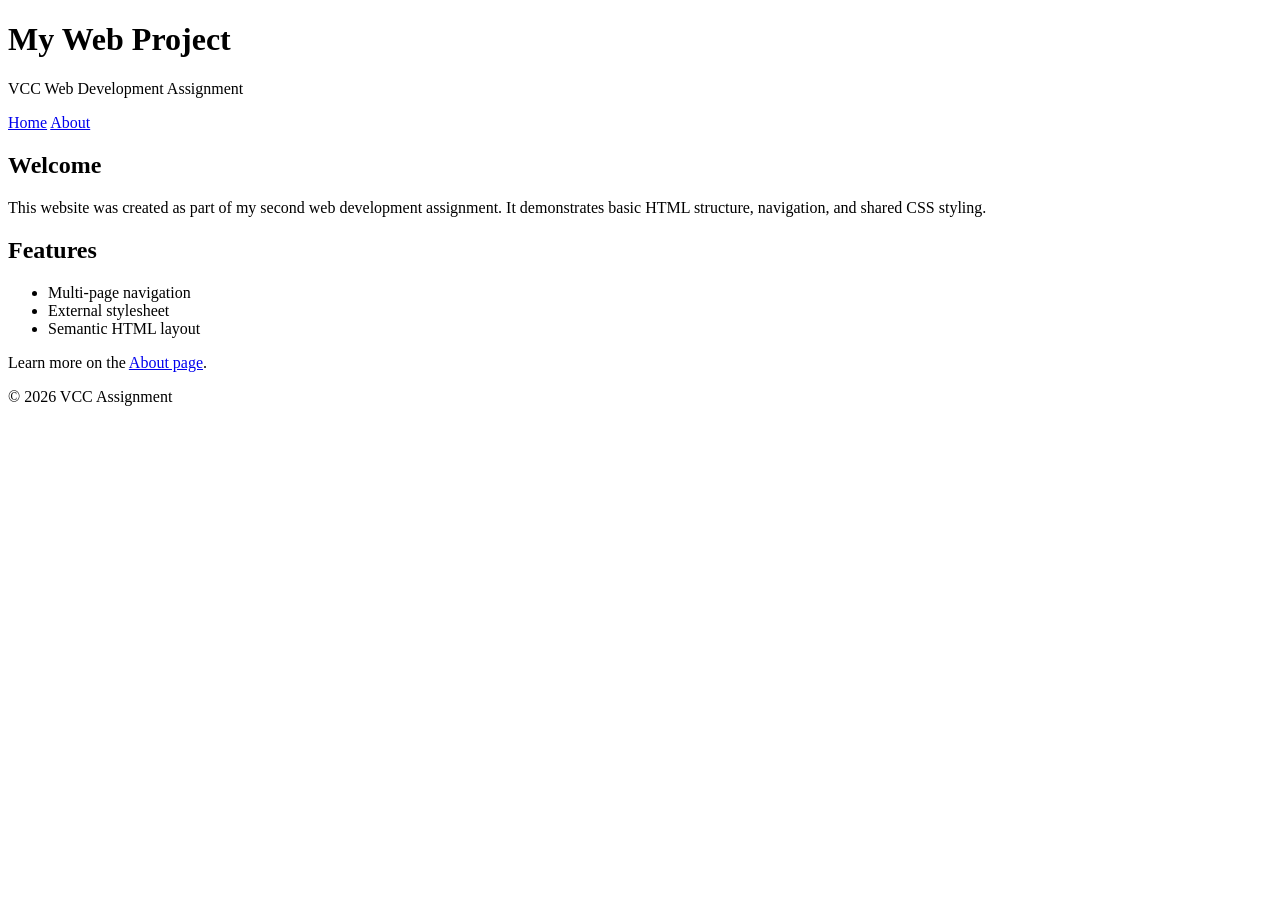
==== index.html @ 8854c9e5 "Add index page" ====
<!DOCTYPE html>
<html lang="en">
<head>
  <meta charset="UTF-8">
  <meta name="viewport" content="width=device-width, initial-scale=1.0">
  <title>Home</title>

  <!-- Link to shared stylesheet -->
  <link rel="stylesheet" href="style.css">
</head>

<body>

  <header>
    <h1>My Web Project</h1>
    <p>VCC Web Development Assignment</p>
  </header>

  <nav>
    <a href="index.html">Home</a>
    <a href="about.html">About</a>
  </nav>

  <main>
    <h2>Welcome</h2>
    <p>
      This website was created as part of my second web development assignment.
      It demonstrates basic HTML structure, navigation, and shared CSS styling.
    </p>

    <h2>Features</h2>
    <ul>
      <li>Multi-page navigation</li>
      <li>External stylesheet</li>
      <li>Semantic HTML layout</li>
    </ul>

    <p>
      Learn more on the <a href="about.html">About page</a>.
    </p>
  </main>

  <footer>
    <p>© 2026 VCC Assignment</p>
  </footer>

</body>
</html>
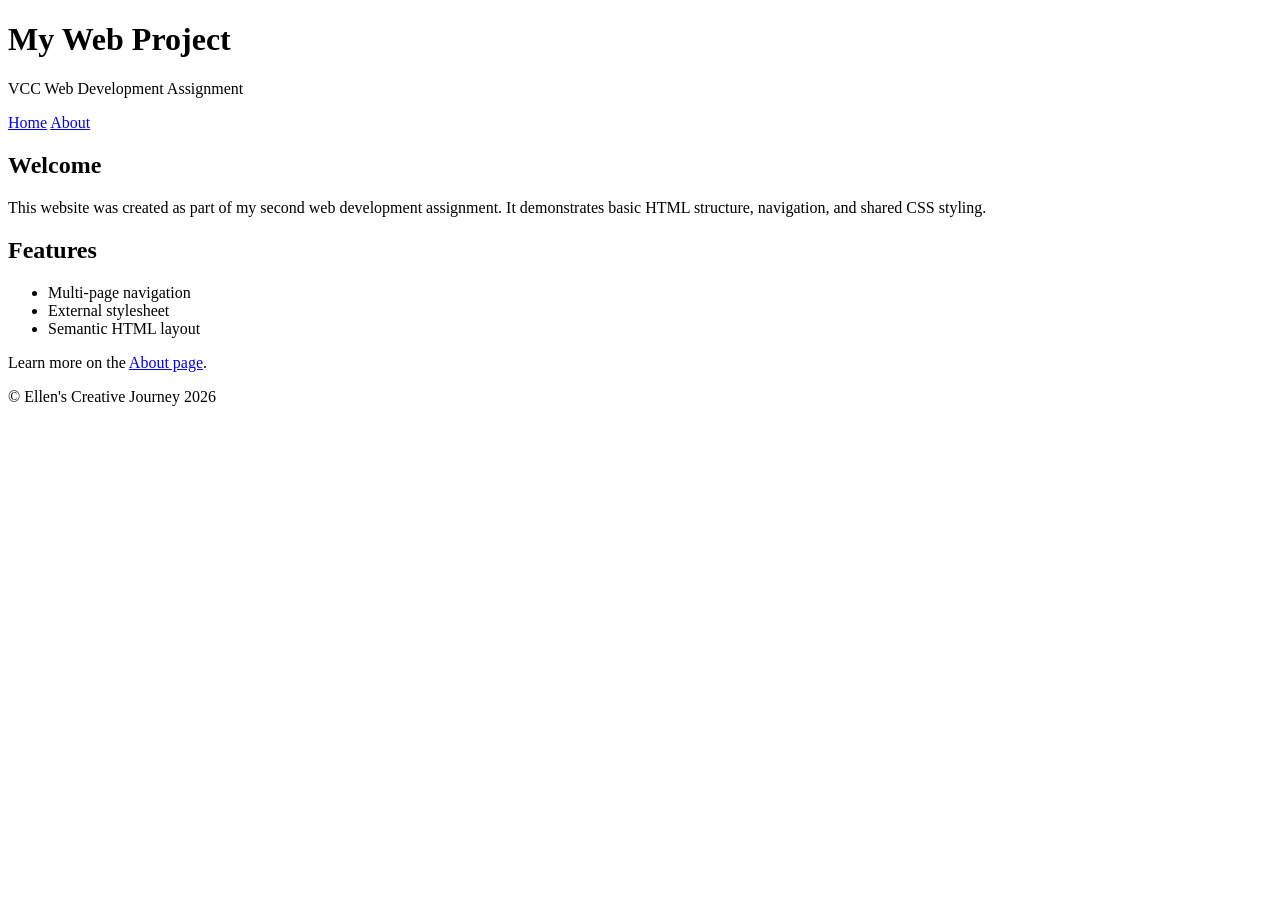
==== commit 09b4af61: "Update copyright line" ====
--- a/index.html
+++ b/index.html
@@ -41,7 +41,7 @@
   </main>
 
   <footer>
-    <p>© 2026 VCC Assignment</p>
+    <p>© Ellen's Creative Journey 2026</p>
   </footer>
 
 </body>
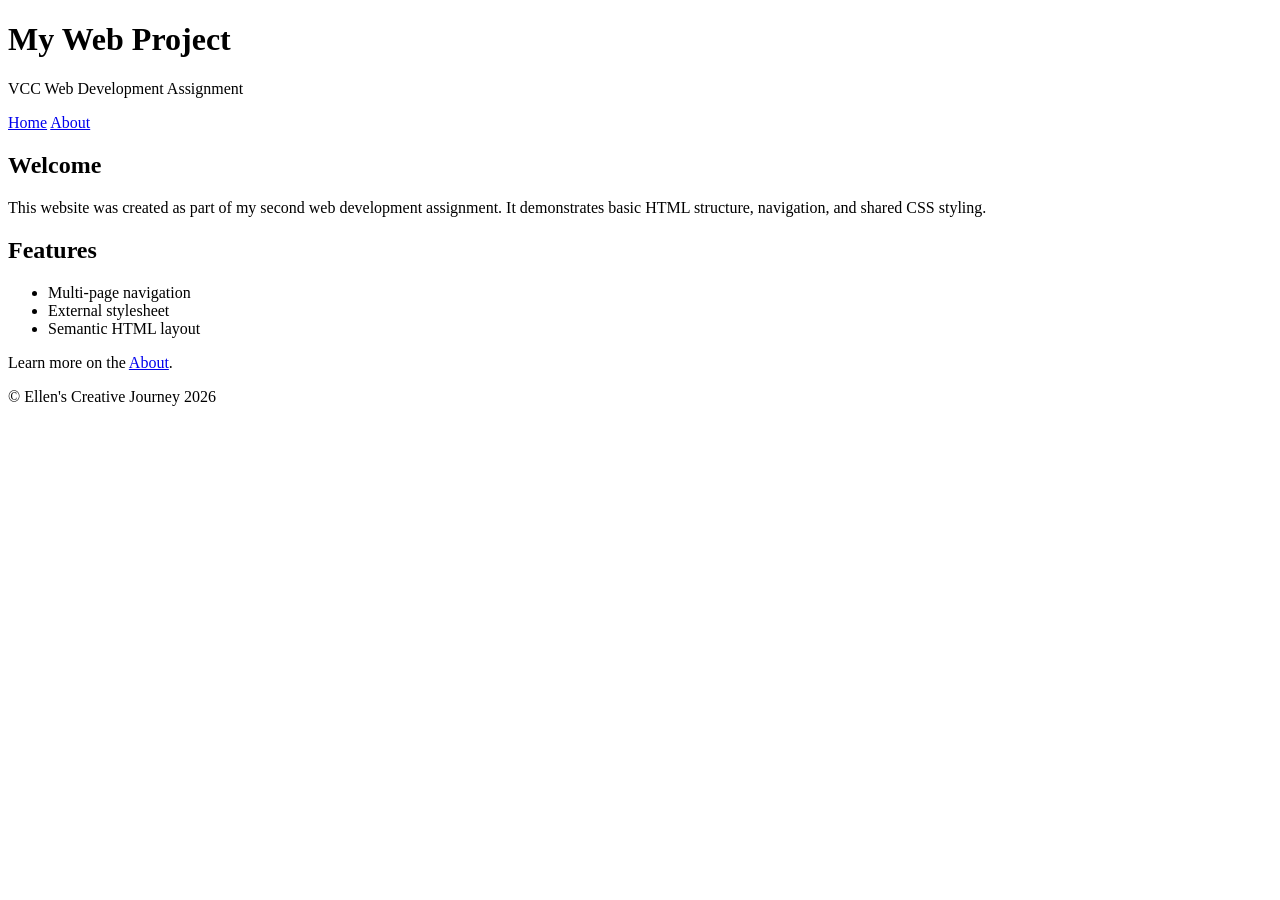
==== commit 04c46a27: "fixed about link" ====
--- a/index.html
+++ b/index.html
@@ -36,7 +36,7 @@
     </ul>
 
     <p>
-      Learn more on the <a href="about.html">About page</a>.
+      Learn more on the <a href="about.html">About</a>.
     </p>
   </main>
 
